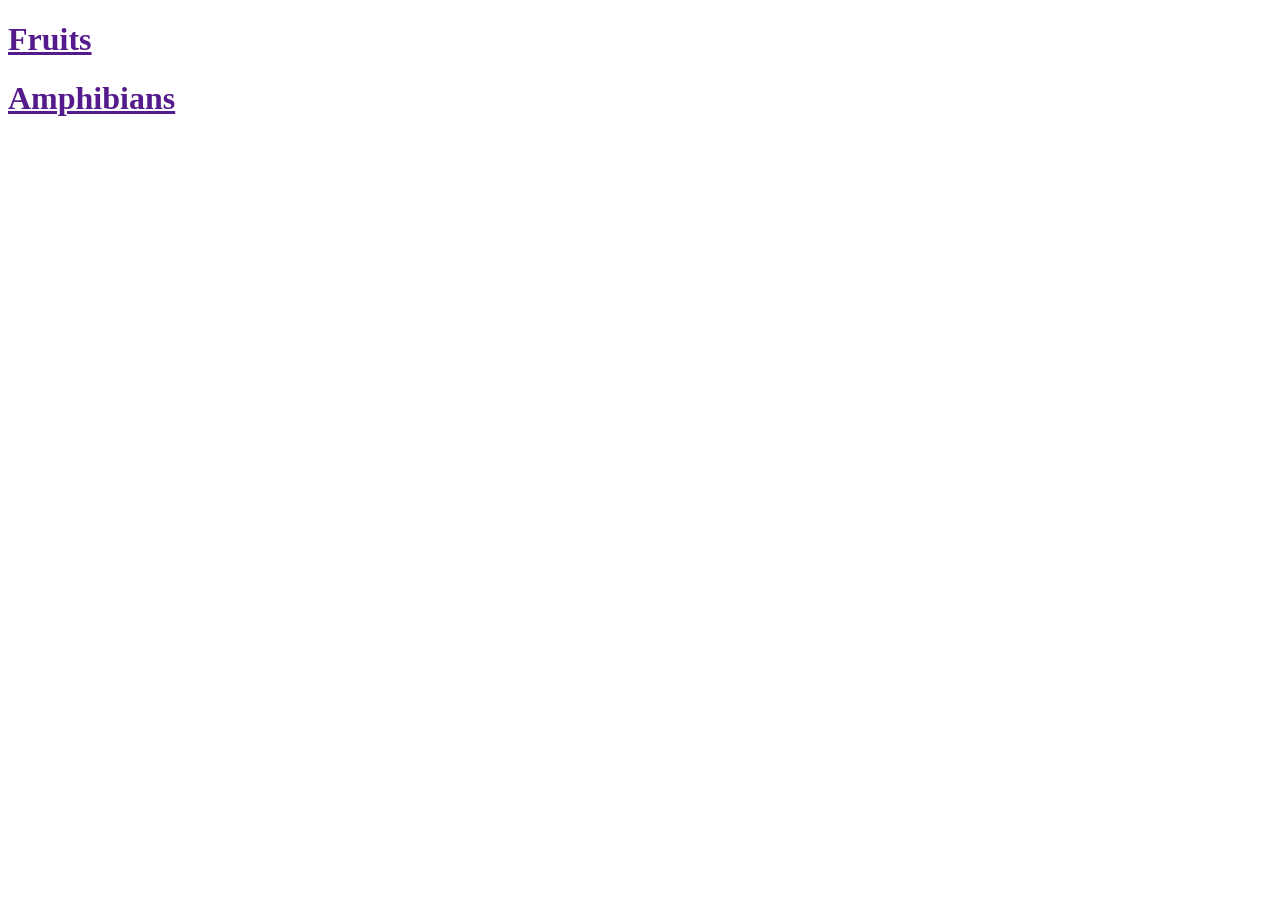
==== variety/index.html @ 100936f2 "refactoring" ====
<!DOCTYPE html>
<html lang="en">

<head>
    <meta charset="UTF-8">
    <meta http-equiv="X-UA-Compatible" content="IE=edge">
    <meta name="viewport" content="width=device-width, initial-scale=1">
    <title>content</title>
    <style type="text/css">

    </style>
</head>

<body>
    <h1><a href="">Fruits</a></h1>
    <h1><a href="">Amphibians</a></h1>
</body>

</html>
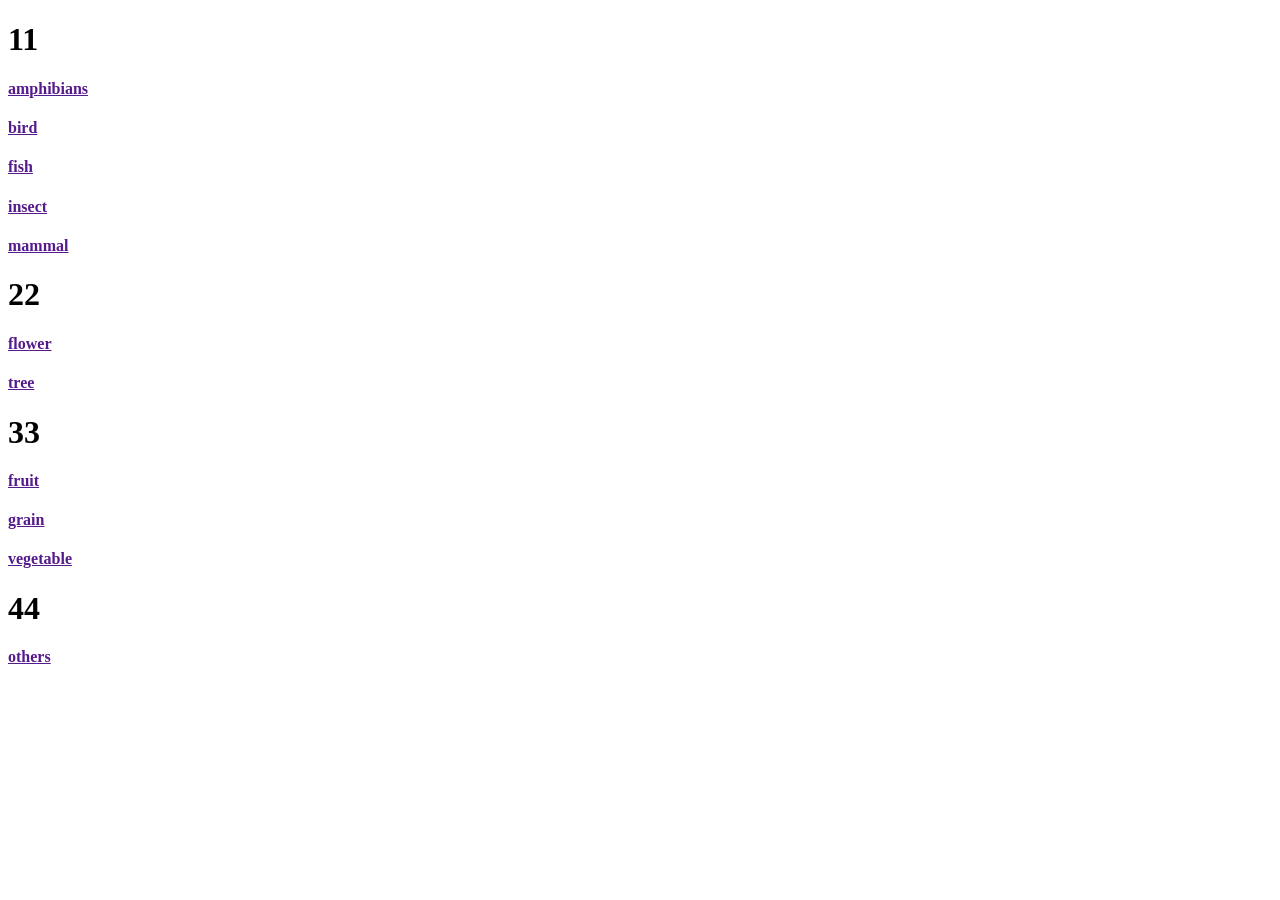
==== commit e806ee84: "Updated birds page." ====
--- a/variety/index.html
+++ b/variety/index.html
@@ -12,8 +12,21 @@
 </head>
 
 <body>
-    <h1><a href="">Fruits</a></h1>
-    <h1><a href="">Amphibians</a></h1>
+    <h1>11</h1>
+    <h4><a href="">amphibians</a></h4>
+    <h4><a href="">bird</a></h4>
+    <h4><a href="">fish</a></h4>
+    <h4><a href="">insect</a></h4>
+    <h4><a href="">mammal</a></h4>
+    <h1>22</h1>
+    <h4><a href="">flower</a></h4>
+    <h4><a href="">tree</a></h4>
+    <h1>33</h1>
+    <h4><a href="">fruit</a></h4>
+    <h4><a href="">grain</a></h4>
+    <h4><a href="">vegetable</a></h4>
+    <h1>44</h1>
+    <h4><a href="">others</a></h4>
 </body>
 
 </html>
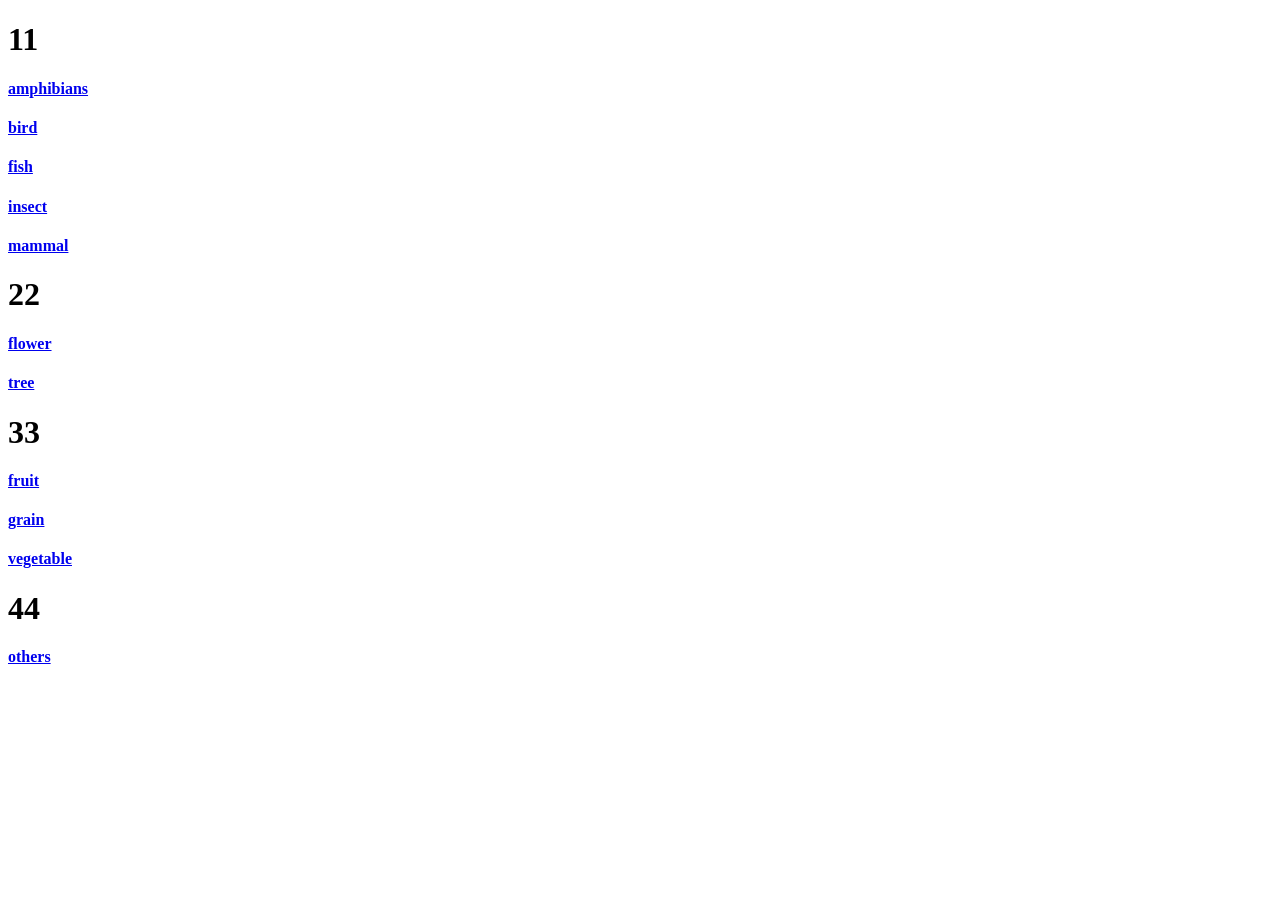
==== commit cd0af64f: "Update "grains", "fish", "fruits", "mammals"." ====
--- a/variety/index.html
+++ b/variety/index.html
@@ -13,20 +13,20 @@
 
 <body>
     <h1>11</h1>
-    <h4><a href="">amphibians</a></h4>
-    <h4><a href="">bird</a></h4>
-    <h4><a href="">fish</a></h4>
-    <h4><a href="">insect</a></h4>
-    <h4><a href="">mammal</a></h4>
+    <h4><a href="./11-amphibians.html" target="_blank">amphibians</a></h4>
+    <h4><a href="./11-birds.html" target="_blank">bird</a></h4>
+    <h4><a href="./11-fish.html" target="_blank">fish</a></h4>
+    <h4><a href="./11-insect.html" target="_blank">insect</a></h4>
+    <h4><a href="./11-mammal.html" target="_blank">mammal</a></h4>
     <h1>22</h1>
-    <h4><a href="">flower</a></h4>
-    <h4><a href="">tree</a></h4>
+    <h4><a href="./22-flower.html" target="_blank">flower</a></h4>
+    <h4><a href="./22-trees.html" target="_blank">tree</a></h4>
     <h1>33</h1>
-    <h4><a href="">fruit</a></h4>
-    <h4><a href="">grain</a></h4>
-    <h4><a href="">vegetable</a></h4>
+    <h4><a href="./33-fruits.html" target="_blank">fruit</a></h4>
+    <h4><a href="./33-grain.html" target="_blank">grain</a></h4>
+    <h4><a href="./33-vegetables.html" target="_blank">vegetable</a></h4>
     <h1>44</h1>
-    <h4><a href="">others</a></h4>
+    <h4><a href="./44-others.html" target="_blank">others</a></h4>
 </body>
 
 </html>
